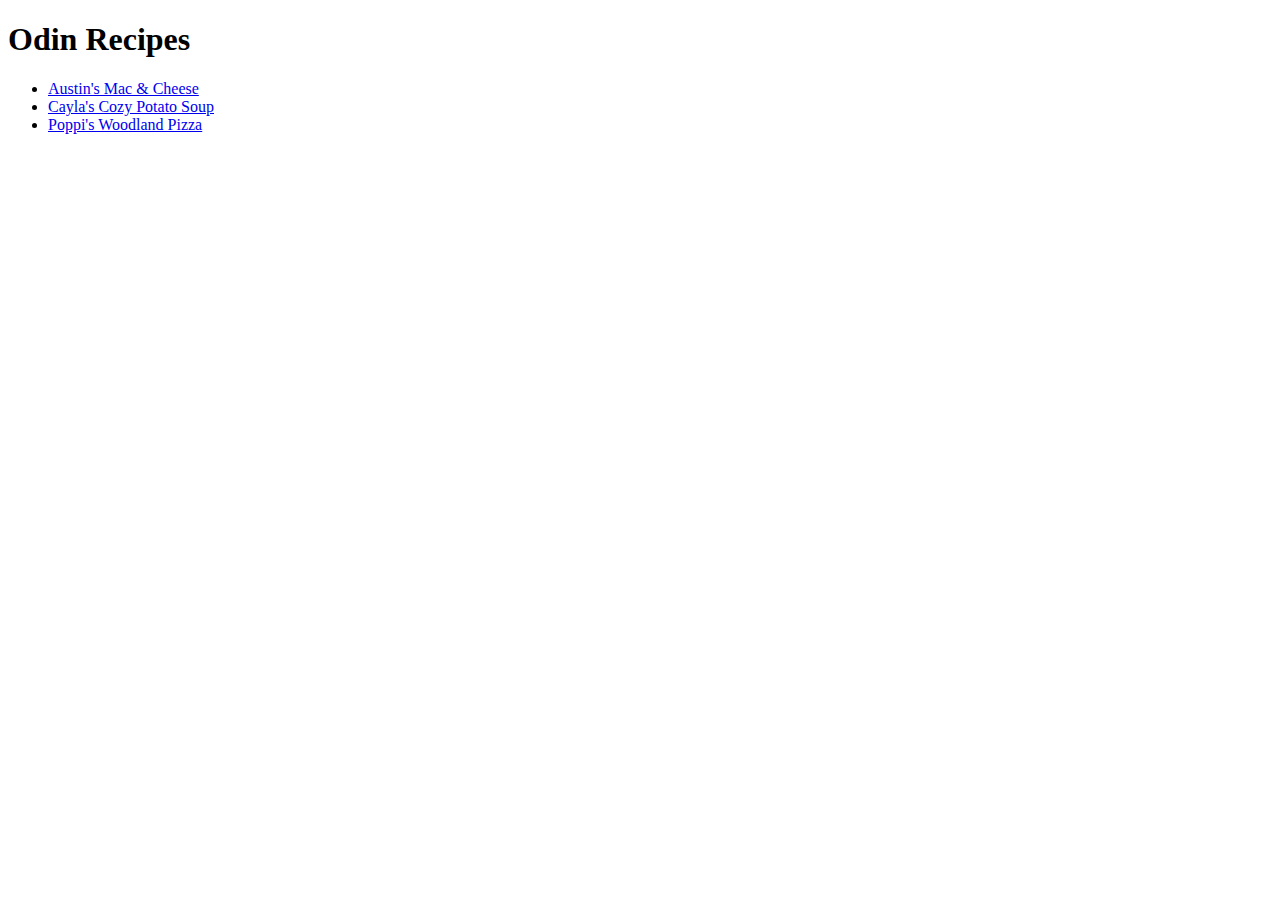
==== index.html @ 40bfa030 "Finished initial odin recipe project" ====
<!DOCTYPE html>
<html lang="en">
<head>
    <meta charset="UTF-8">
    <meta name="viewport" content="width=device-width, initial-scale=1.0">
    <title>Odin Recipes</title>
</head>
<body>
    <h1>Odin Recipes</h1>
    <ul>
        <li><a href="recipes/macandcheese.html">Austin's Mac & Cheese</a></li>
        <li><a href="recipes/potatosoup.html">Cayla's Cozy Potato Soup</a></li>
        <li><a href="recipes/pizza.html">Poppi's Woodland Pizza</a></li>
    </ul>
   
</body>
</html>
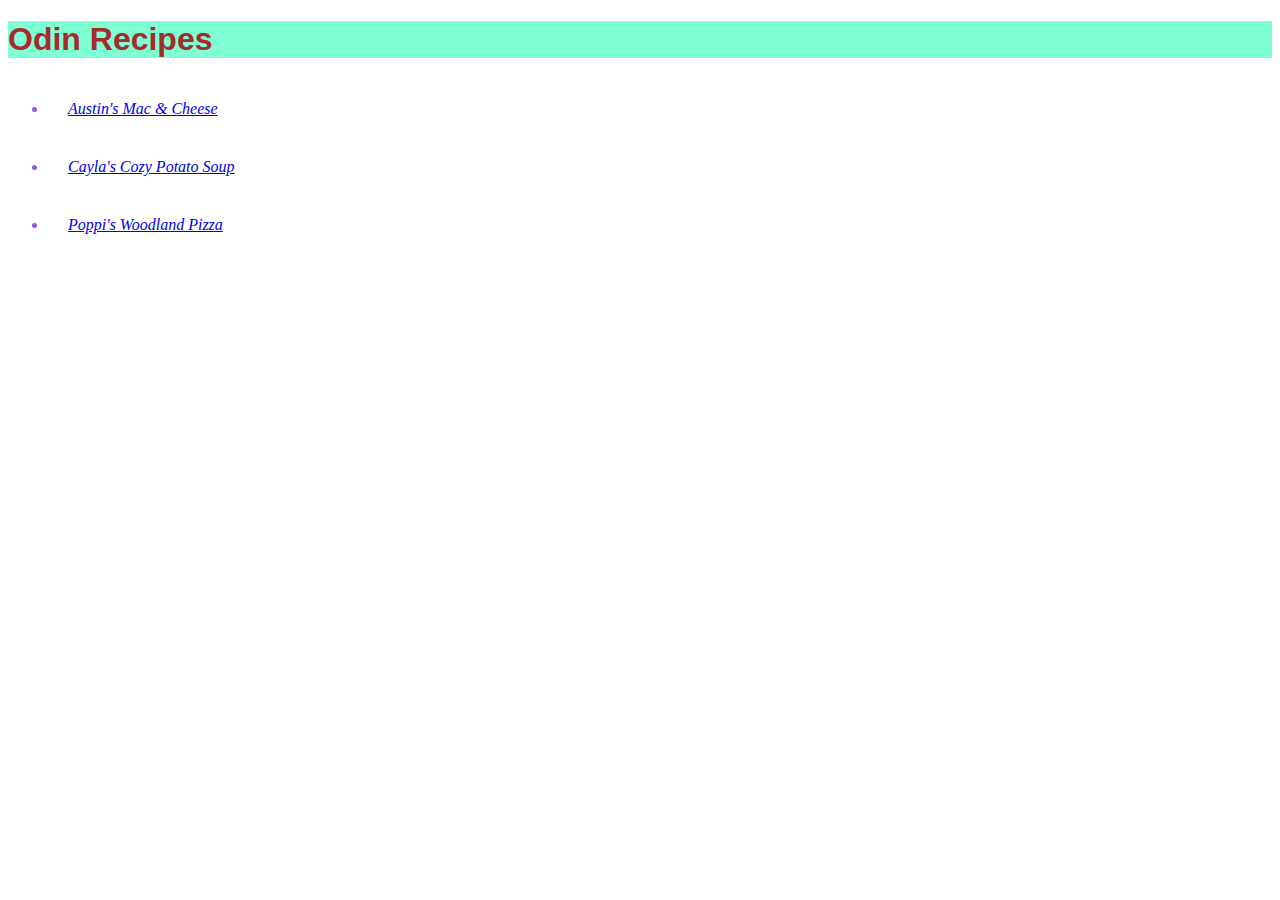
==== commit 9d7a31c8: "current recipe project as of 1/16/24" ====
--- a/index.html
+++ b/index.html
@@ -4,13 +4,14 @@
     <meta charset="UTF-8">
     <meta name="viewport" content="width=device-width, initial-scale=1.0">
     <title>Odin Recipes</title>
+    <link rel="stylesheet" href="styles.css">
 </head>
 <body>
-    <h1>Odin Recipes</h1>
+    <h1 id="title">Odin Recipes</h1>
     <ul>
-        <li><a href="recipes/macandcheese.html">Austin's Mac & Cheese</a></li>
-        <li><a href="recipes/potatosoup.html">Cayla's Cozy Potato Soup</a></li>
-        <li><a href="recipes/pizza.html">Poppi's Woodland Pizza</a></li>
+        <li class="recipes"><a href="recipes/macandcheese.html">Austin's Mac & Cheese</a></li>
+        <li class="recipes"><a href="recipes/potatosoup.html">Cayla's Cozy Potato Soup</a></li>
+        <li class="recipes"><a href="recipes/pizza.html">Poppi's Woodland Pizza</a></li>
     </ul>
    
 </body>
--- a/styles.css
+++ b/styles.css
@@ -0,0 +1,12 @@
+#title {
+    background-color: aquamarine;
+    color: brown;
+    font-family: 'Franklin Gothic Medium', 'Arial Narrow', Arial, sans-serif;
+}
+.recipes {
+    font-style: italic;
+    font-weight: 500;
+    color: rgb(142, 94, 209);
+    padding: 20px;
+
+}
